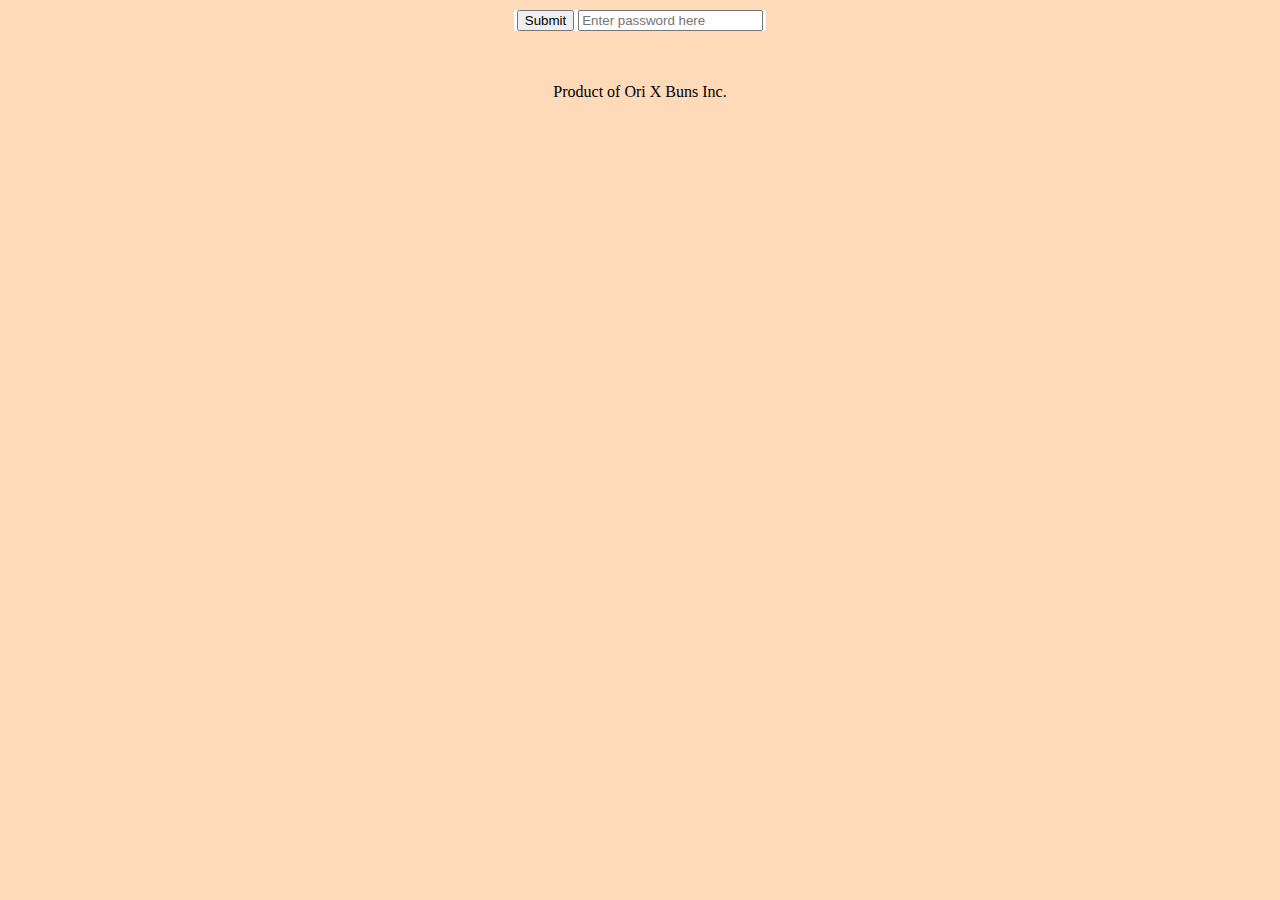
==== index.html @ 2ee48821 "added password protection" ====
<!DOCTYPE html>
<html lang="en">
    <head>
        <meta charset="utf-8">
        <meta name="viewport" content="width=device-width, initial-scale=1">
        <title>Cathy + Jordan</title>
        <link href="styles.css" rel="stylesheet">
        <link href="https://cdn.jsdelivr.net/npm/bootstrap@5.3.0/dist/css/bootstrap.min.css" rel="stylesheet" integrity="sha384-9ndCyUaIbzAi2FUVXJi0CjmCapSmO7SnpJef0486qhLnuZ2cdeRhO02iuK6FUUVM" crossorigin="anonymous">
        <script src="https://cdn.jsdelivr.net/npm/bootstrap@5.3.0/dist/js/bootstrap.bundle.min.js" integrity="sha384-geWF76RCwLtnZ8qwWowPQNguL3RmwHVBC9FhGdlKrxdiJJigb/j/68SIy3Te4Bkz" crossorigin="anonymous"></script>

        <link href="quiz-source-code/quiz-style.css" rel="stylesheet">
        <script src="quiz-source-code/quiz-script.js"></script>

        <link href="image-gallery.css" rel="stylesheet">
       
    </head>
    
    <body style="background-color:peachpuff;">
      <div id="websiteBody" style="display:none;">
        <div class="carousel-container">
            <div id="carouselExampleAutoplaying" class="carousel slide" data-bs-ride="carousel">
                <div class="carousel-inner">
                  <div class="carousel-item active">
                    <img src="images/carousel-images/cropped/1.jpg" class="d-block w-100" alt="1">
                  </div>
                  <div class="carousel-item">
                    <img src="images/carousel-images/cropped/2.jpg" class="d-block w-100" alt="2">
                  </div>
                  <div class="carousel-item">
                    <img src="images/carousel-images/cropped/3.jpg" class="d-block w-100" alt="3">
                  </div>
                  <div class="carousel-item">
                    <img src="images/carousel-images/cropped/4.jpg" class="d-block w-100" alt="3">
                  </div>
                  <div class="carousel-item">
                    <img src="images/carousel-images/cropped/5.jpg" class="d-block w-100" alt="3">
                  </div>
                  <div class="carousel-item">
                    <img src="images/carousel-images/cropped/6.jpg" class="d-block w-100" alt="3">
                  </div>
                  <div class="carousel-item">
                    <img src="images/carousel-images/cropped/7.jpg" class="d-block w-100" alt="3">
                  </div>
                  <div class="carousel-item">
                    <img src="images/carousel-images/cropped/8.jpg" class="d-block w-100" alt="3">
                  </div>
                  <div class="carousel-item">
                    <img src="images/carousel-images/cropped/9.jpg" class="d-block w-100" alt="3">
                  </div>
                  <div class="carousel-item">
                    <img src="images/carousel-images/cropped/10.jpg" class="d-block w-100" alt="3">
                  </div>
                  <div class="carousel-item">
                    <img src="images/carousel-images/cropped/11.jpg" class="d-block w-100" alt="3">
                  </div>
                </div>
                <button class="carousel-control-prev" type="button" data-bs-target="#carouselExampleAutoplaying" data-bs-slide="prev">
                  <span class="carousel-control-prev-icon" aria-hidden="true"></span>
                  <span class="visually-hidden">Previous</span>
                </button>
                <button class="carousel-control-next" type="button" data-bs-target="#carouselExampleAutoplaying" data-bs-slide="next">
                  <span class="carousel-control-next-icon" aria-hidden="true"></span>
                  <span class="visually-hidden">Next</span>
                </button>
            </div>
        </div>
        
        <hr>

        <div class="title">
                <h2>Sunday</h2>
                <h2>April 28, 2024</h2>
                <br>
                <h2>Terrain in Glen Mills, PA</h2>
                <br><br>
        </div>

      <div class="accordion accordion-flush" id="accordionFlushExample">
        <div class="accordion-item">
          <h2 class="accordion-header">
            <button class="accordion-button collapsed" type="button" data-bs-toggle="collapse" data-bs-target="#flush-collapseOne" aria-expanded="false" aria-controls="flush-collapseOne">
              <h3 style="margin-left: auto;">Story</h3>
            </button>
          </h2>
          <div id="flush-collapseOne" class="accordion-collapse collapse" data-bs-parent="#accordionFlushExample">
            <div class="accordion-body">
              When Cathy first moved to Philadelphia for graduate school, she joined several Facebook pages to meet new people and explore the new city. Jordan courageously commented on one of Cathy's posts, and they quickly realized they shared common interests and values. They agreed to meet at Mission Taqueria in Center City and ended up talking for five hours. Because Cathy didn't want the night to end, she agreed to the 30 minute walk home instead of hopping on the loud train. The rest is history :)
            </div>
          </div>
        </div>
        <br><br>
      </div>
      
      <div class="accordion accordion-flush" id="accordionFlushExample">
        <div class="accordion-item">
          <h2 class="accordion-header">
            <button class="accordion-button collapsed" type="button" data-bs-toggle="collapse" data-bs-target="#flush-collapseTwo" aria-expanded="false" aria-controls="flush-collapseTwo">
              <h3 style="margin-left: auto;">Fun Facts</h3>
            </button>
          </h2>
          <div id="flush-collapseTwo" class="accordion-collapse collapse" data-bs-parent="#accordionFlushExample">
            <div class="accordion-body">
              <dl>
                <dt><strong>Who made the first move?</strong></dt>
                <dd>Cathy grabbed Jordan's hand on their walk home from their first meetup!</dd>
                <br>
                <dt><strong>Who does the cooking in the household?</strong></dt>
                <dd>Jordan cooks 90% of the meals for the two of them. Cathy's 10% is her signature Sundubu Jjigae and Banana Kicks</dd>
                <br>
                <dt><strong>Where are you two going on your honeymoon?</strong></dt>
                <dd>Greece to visit Athens and the islands of Santorini and Paros!</dd>   
                <br>
                <dt><strong>What is Jordan's favoite Korean meal?</strong></dt>
                <dd>Sundubu-Jjigae OR anything Cathy's mother makes when they visit!</dd>  
                <br>
                <dt><strong>Who outlifts who in the gym?</strong></dt>
                <dd>Cathy certainly flexes on Jordan with her strong legs, but he makes it up through all upper body work.</dd>
            </dl>
            </div>
          </div>
        </div>
        <br><br>
      </div>

        <div class="accordion accordion-flush" id="accordionFlushExample">
          <div class="accordion-item">
            <h2 class="accordion-header">
              <button class="accordion-button collapsed" type="button" data-bs-toggle="collapse" data-bs-target="#flush-collapseThree" aria-expanded="false" aria-controls="flush-collapseThree">
                <h3 style="margin-left: auto;">Schedule</h3>
              </button>
            </h2>
            <div id="flush-collapseThree" class="accordion-collapse collapse" data-bs-parent="#accordionFlushExample">
              <div class="accordion-body">
                <p>The below applies to anyone who will be attending our wedding. Bridal party and family schedules will be different!</p>
                <uL style="margin-left:auto";>
                    <li>4:00 to 4:30 PM - Guest arrival time</li>
                    <li>4:30 to 5:00 PM - Outdoor wedding ceremony</li>
                    <li>5:00 to 6:00 PM - Ceremony concludes followed by cocktail hour</li>
                    <li>6:00 to 6:45 PM - Newlywed's first dance and bridal party speeches</li>
                    <li>6:45 to 8:00 PM - Seated dinner service with music provided by DJ</li>
                    <li>8:00 to 9:00 PM - After dinner snacks served and partying</li>
                    <li>9:00 to 9:30 PM - Goodbye's and cleanup</li>
                </uL>
              </div>
            </div>
          </div>
          <br><br>
        </div>

        <div class="accordion accordion-flush" id="accordionFlushExample">
          <div class="accordion-item">
            <h2 class="accordion-header">
              <button class="accordion-button collapsed" type="button" data-bs-toggle="collapse" data-bs-target="#flush-collapseFour" aria-expanded="false" aria-controls="flush-collapseFour">
                <h3 style="margin-left: auto;">Dress Code</h3>
              </button>
            </h2>
            <div id="flush-collapseFour" class="accordion-collapse collapse" data-bs-parent="#accordionFlushExample">
              <div class="accordion-body">
                  <ul>
                    <li>Overall dress code is Semi-Formal</li>
                    <li>The color scheme is pastel colors to match the season</li>
                    <li>Women can opt to wear a suit, dress or other formal attire</li>
                    <li>Men can opt for a casual blazer fit or a full suit/tuxedo if preferred</li>
                </ul>
              </div>
            </div>
          </div>
          <br><br>
        </div>

        <div class="accordion accordion-flush" id="accordionFlushExample">
          <div class="accordion-item">
            <h2 class="accordion-header">
              <button class="accordion-button collapsed" type="button" data-bs-toggle="collapse" data-bs-target="#flush-collapseFive" aria-expanded="false" aria-controls="flush-collapseFive">
                <h3 style="margin-left: auto;">Venue Info</h3>
              </button>
            </h2>
            <div id="flush-collapseFive" class="accordion-collapse collapse" data-bs-parent="#accordionFlushExample">
              <div class="accordion-body">
                <p><strong>Location</strong> - Terrain is located in Glen Mills, PA. This is roughly 45 minutes from Manayunk and Ambler. From Ellicott City, Maryland, it is approximately 2 hours. For those traveling from Maryland to celebrate with us, please see below for available hotels in the area.</p>
                <p><strong>Parking</strong> - On site and free. No reason to stress on transporation to Terrain!</p>
                <p><strong>Shopping</strong> - Aside from hosting weddings, Terrain is a plant nursery and cafe. If you have time the following day we recommend both the cafe and shop!</p>
                <p><strong>Hotel Options:</strong>
                    <ul>
                        <li>All hotel options are within 1 mile of venue location!</li>
                        <li><a href="https://www.hilton.com/en/hotels/phlcfht-home2-suites-glen-mills-chadds-ford/?SEO_id=GMB-AMER-HT-PHLCFHT&y_source=1_MTQ3MjI5MzItNzE1LWxvY2F0aW9uLndlYnNpdGU%3D">Home2 Suites by Hilton</a> - Rooms starting at $160 per night</li>
                        <li><a href="https://www.marriott.com/en-us/hotels/phlvl-residence-inn-philadelphia-glen-mills-concordville/overview/?scid=f2ae0541-1279-4f24-b197-a979c79310b0">Residence Inn by Marriott</a> - Rooms starting at $200 per night</li>
                        <li><a href="https://www.bestwestern.com/en_US/book/glen-mills/hotel-rooms/best-western-plus-concordville-hotel/propertyCode.39066.html">Best Western</a> - Rooms starting at $125 per night</li>
                        <li><a href="https://www.ihg.com/staybridge/hotels/us/en/glen-mills/phlfd/hoteldetail?cm_mmc=GoogleMaps-_-SB-_-US-_-PHLFD">Staybridge Suties by IHG Hotel</a> - Rooms starting at $150 per night</li>
                    </ul>
                </p>
              </div>
            </div>
          </div>
          <br><br>
        </div>

        <div class="accordion accordion-flush" id="accordionFlushExample">
          <div class="accordion-item">
            <h2 class="accordion-header">
              <button class="accordion-button collapsed" type="button" data-bs-toggle="collapse" data-bs-target="#flush-collapseSix" aria-expanded="false" aria-controls="flush-collapseSix">
                <h3 style="margin-left: auto;">Registry</h3>
              </button>
            </h2>
            <div id="flush-collapseSix" class="accordion-collapse collapse" data-bs-parent="#accordionFlushExample">
              <div class="accordion-body">
                <p>Please see any of the links below to places we have registered! We thank you so much in advance!</p>
                <ul>
                  <li><a href="https://www.crateandbarrel.com/">Crate & Barrel</a></li>
                  <li><a href="https://www.amazon.com/">Amazon</a></li>
                </ul>
              </div>
            </div>
          </div>
          <br><br>
        </div>

        <div class="accordion accordion-flush" id="accordionFlushExample">
          <div class="accordion-item">
            <h2 class="accordion-header">
              <button class="accordion-button collapsed" type="button" data-bs-toggle="collapse" data-bs-target="#flush-collapseSeven" aria-expanded="false" aria-controls="flush-collapseSeven">
                <h3 style="margin-left: auto;">Bridal Party</h3>
              </button>
            </h2>
            <div id="flush-collapseSeven" class="accordion-collapse collapse" data-bs-parent="#accordionFlushExample">
              <div class="accordion-body">
                
                <div class="responsive">
                  <div class="gallery">
                    <a target="_blank" href="images/bridal-party/angela.jpg">
                      <img src="images/bridal-party/angela.jpg" alt="Angela Ji" >
                    </a>
                    <div class="desc"><p><strong>Angela Ji</strong> - Bridesmaid</p>
                    </div>
                  </div>
                </div>

                <div class="responsive">
                  <div class="gallery">
                    <a target="_blank" href="images/bridal-party/Cristy.jpg">
                      <img src="images/bridal-party/Cristy.jpg" alt="Cristy Gao" >
                    </a>
                    <div class="desc"><p><strong>Cristy Gao</strong> - Bridesmaid</p>
                    </div>
                  </div>
                </div>

                <div class="responsive">
                  <div class="gallery">
                    <a target="_blank" href="images/bridal-party/Hayan.jpg">
                      <img src="images/bridal-party/hayan.jpg" alt="Hayan Kang" >
                    </a>
                    <div class="desc"><p><strong>Hayan Kang</strong> - Bridesmaid</p>
                    </div>
                  </div>
                </div>

                <div class="responsive">
                  <div class="gallery">
                    <a target="_blank" href="images/bridal-party/Eunice.jpg">
                      <img src="images/bridal-party/Eunice.jpg" alt="Eunice Nam" >
                    </a>
                    <div class="desc"><p><strong>Eunice Nam</strong> - Maid of Honor</p>
                    </div>
                  </div>
                </div>

                <div class="responsive">
                  <div class="gallery">
                    <a target="_blank" href="images/bridal-party/esther.jpg">
                      <img src="images/bridal-party/esther.jpg" alt="Esther Shin" >
                    </a>
                    <div class="desc"><p><strong>Esther Shin</strong> - Matrin of Honor</p>
                    </div>
                  </div>
                  <br>
                </div>

                
                <div class="responsive">
                  <div class="gallery">
                    <a target="_blank" href="images/bridal-party/jeff.jpg">
                      <img src="images/bridal-party/jeff.jpg" alt="Jefferson Ta" >
                    </a>
                    <div class="desc"><p><strong>Jefferson Ta</strong> - Groomsman</p>
                    </div>
                  </div>
                </div>

                <div class="responsive">
                  <div class="gallery">
                    <a target="_blank" href="images/bridal-party/Max.jpg">
                      <img src="images/bridal-party/Max.jpg" alt="Max Doffman" >
                    </a>
                    <div class="desc"><p><strong>Max Doffman</strong> - Groomsman</p>
                    </div>
                  </div>
                </div>

                <div class="responsive">
                  <div class="gallery">
                    <a target="_blank" href="images/bridal-party/shaun.jpg">
                      <img src="images/bridal-party/shaun.jpg" alt="Shaun Sebastian">
                    </a>
                    <div class="desc"><p><strong>Shaun Sebastian</strong> - Groomsman</p>
                    </div>
                  </div>
                </div>

                <div class="responsive">
                  <div class="gallery">
                    <a target="_blank" href="images/bridal-party/Pat.jpg">
                      <img src="images/bridal-party/Pat.jpg" alt="Patrick Serraeo">
                    </a>
                    <div class="desc"><p><strong>Patrick Serraeo</strong> - Groomsman</p>
                    </div>
                  </div>
                </div>

                <div class="responsive">
                  <div class="gallery">
                    <a target="_blank" href="images/bridal-party/Jrad.jpg">
                      <img src="images/bridal-party/Jrad.jpg" alt="Jrad">
                    </a>
                    <div class="desc"><p><strong>Jrad</strong> - Best Man and Officiant</p>
                    </div>
                  </div>
                </div>

              </div>
            </div>
          </div>
          <br><br>
        </div>

        <div class="accordion accordion-flush" id="accordionFlushExample">
          <div class="accordion-item">
            <h2 class="accordion-header">
              <button class="accordion-button collapsed" type="button" data-bs-toggle="collapse" data-bs-target="#flush-collapseEight" aria-expanded="false" aria-controls="flush-collapseEight">
                <h3 style="margin-left: auto;">Quiz!</h3>
              </button>
            </h2>
            <div id="flush-collapseEight" class="accordion-collapse collapse" data-bs-parent="#accordionFlushExample">
              <div class="accordion-body">
                <div class="wrapper">
                  <div id="quiz">
                    <h1>Trivia quiz</h1>
                    
                    <p class="questions"></p>
                    
                    <div class="answers"></div>         
                    
                    <div class="checkAnswers">
                      <h3>Correct?</h3>
                      <div class="checker">
              
                      </div>
                    </div>
                  </div>
                </div>  
              </div>
            </div>
          </div>
          <br><br>
        </div>
      </div>


      <div class="input-group mb-3" id="passDiv" style="width:25%; margin:auto; margin-top:10px;" style="display: inline;">
        <button class="btn btn-outline-secondary" type="button" id="button-addon1" onclick="validate()">Submit</button>
        <input type="password" class="form-control" id="password" placeholder="Enter password here" aria-label="Example text with button addon" aria-describedby="button-addon1">
      </div>

    </body>

    <footer style="background-color: peachpuff;">
        <br><br>
        <p style="text-align:center";>Product of Ori X Buns Inc.</p>
        <br><br>
    </footer>

    <script src="password.js"></script>

</html>
---- styles.css ----
body{
  padding-left:10%;
  padding-right: 10%;
  /* background-image: url('images/flower-wallpaper.jpg'); */
  background-color: orange;

}
div{
  text-align: center;
  background-color: white;
  overflow: hidden;
}
footer{
  background-color: orange;
}

.carousel-container{
  width:300px;
  margin: auto;
  overflow: hidden;
  border-style: solid;
  border-width: 1px;
}
.story{
  padding-left:10%;
  padding-right:10%;
}
.schedule ul {
  text-align: left;
  padding-left:30%;
}
.dress-code ul{
  text-align: left;
  padding-left:30%;
}
.venue-information ul, .venue-information p{
  text-align: left;
  padding-left:30%;
}
.registry ul{
  text-align: left;
  padding-left:30%;
}
.bridal-party img{
  border: 1px solid #ddd;
  border-radius: 4px;
  padding: 5px;
  width: 150px;
  display:inline-block;
}
.nav ul {
  list-style-type: none;
  margin: auto;
  padding: 0;
  overflow: hidden;
  background-color: hsl(0, 0%, 85%);
}

.nav li {
  float: left;
}

.nav li a {
  display: block;
  color:rgb(18, 18, 19);
  text-align: center;
  padding: 14px 16px;
  text-decoration:underline;
  
}

.nav li a:hover:not(.active) {
  background-color: #636060;
}
---- quiz-source-code/quiz-style.css ----
.wrapper {
  margin: 0 auto;
  height: 100%;
  padding-top: 0px;
  padding-left: 10%;
  padding-right: 10%;
}

#quiz {
  background-color: white;
  padding-bottom: 60px;
  width: 100%;
  border-radius: 2%;
  color: black;
  text-align: center;
}

#quiz > h1 {
  text-align: center;
  padding-top: 25px;
  font-size: 40px;
  text-decoration: underline;
}

.questions {
  font-size: 28px;
  font-weight: 200;
  font-style: italic;
  padding: 20px;
}

.answers div {
  padding: 10px 0 0 0;
  font-size: 16px;
}

.answers div:hover {
  cursor: pointer;
  color: #993a81;
}

.answers {
  padding: 0px 0 10px 0px;
}

.answers div {
  width: 25%;
  margin: 0 auto;
  padding-bottom: 15px;
  border-top: 2px solid rgb(0, 0, 0);
}

.answers div:first-child {
  border: none;
}

.checker {
  display: inline-block;
  
  margin: 0 auto;
}

.correct, .false {
  background-color: #109D59;
  width: 60px;
  height: 30px;
  line-height: 30px;
  padding-left: 4px;
  float: left;
  margin-left: 2px;
  margin-top: 2px;
}

.false {
  background-color: #DC4437;
}
---- image-gallery.css ----
div.gallery {
    border: 1px solid #ccc;
  }
  
  div.gallery:hover {
    border: 1px solid #777;
  }
  
  div.gallery img {
    width: 100%;
    height: auto;
  }
  
  div.desc {
    padding: 15px;
    text-align: center;
  }
  
  * {
    box-sizing: border-box;
  }
  
  .responsive {
    padding: 0 6px;
    float: left;
    width: 19.999999%;
  }
  
  @media only screen and (max-width: 700px) {
    .responsive {
      width: 49.99999%;
      margin: 6px 0;
    }
  }
  
  @media only screen and (max-width: 500px) {
    .responsive {
      width: 100%;
    }
  }
  
  .clearfix:after {
    content: "";
    display: table;
    clear: both;
  }
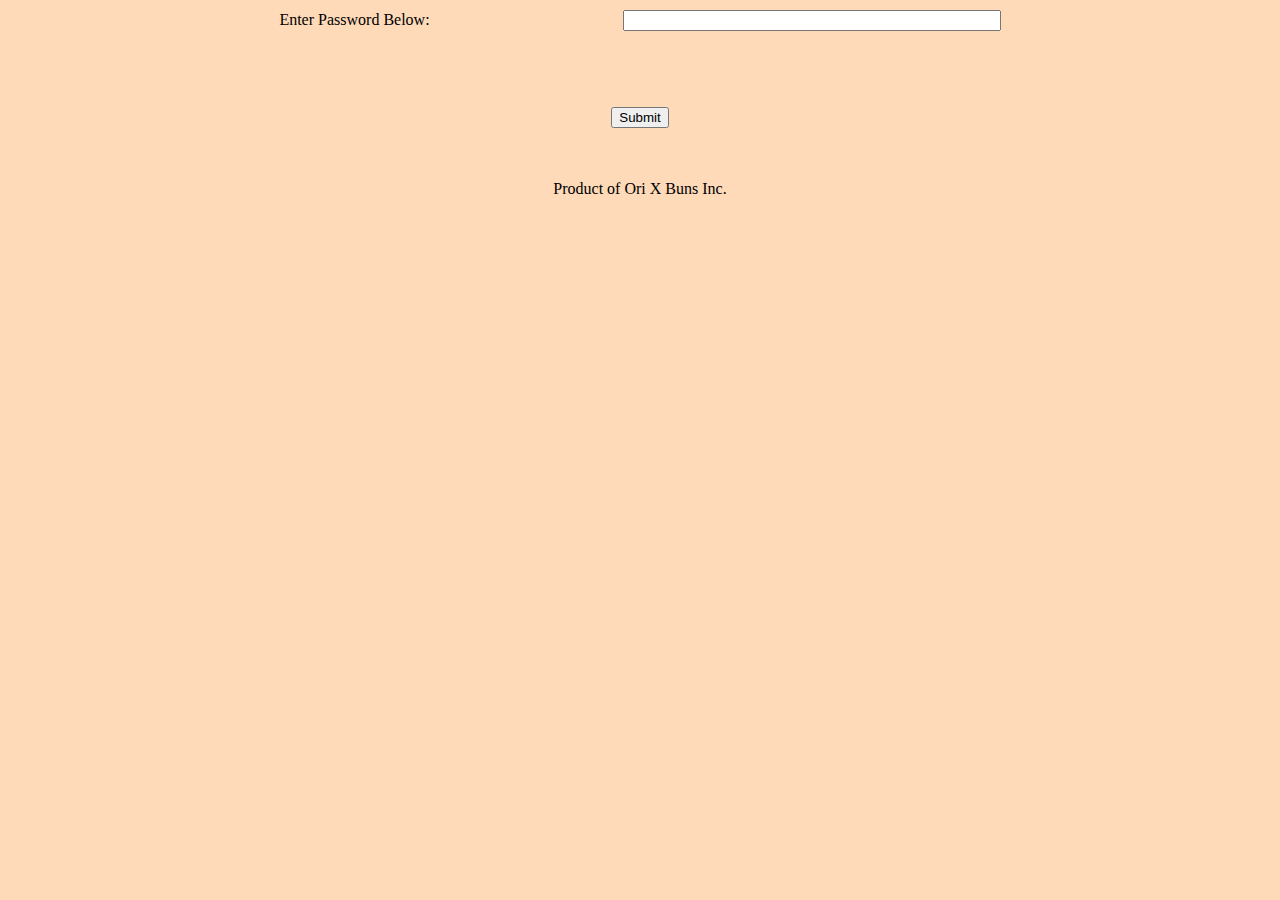
==== commit 910804cc: "revised password interface" ====
--- a/index.html
+++ b/index.html
@@ -366,9 +366,11 @@
       </div>
 
 
-      <div class="input-group mb-3" id="passDiv" style="width:25%; margin:auto; margin-top:10px;" style="display: inline;">
+      <div class="mb-3" id="passDiv" style="width:75%; margin:auto; margin-top:10px; background-color: peachpuff;">
+        <label for="password" class="form-label">Enter Password Below:</label>
+        <input type="password" class="form-control" id="password" placeholder="" aria-label="Example text with button addon" aria-describedby="button-addon1" onfocus="this.value=''" style="width: 50%; margin-left: 25%; margin-bottom: 10%;">
         <button class="btn btn-outline-secondary" type="button" id="button-addon1" onclick="validate()">Submit</button>
-        <input type="password" class="form-control" id="password" placeholder="Enter password here" aria-label="Example text with button addon" aria-describedby="button-addon1">
+
       </div>
 
     </body>
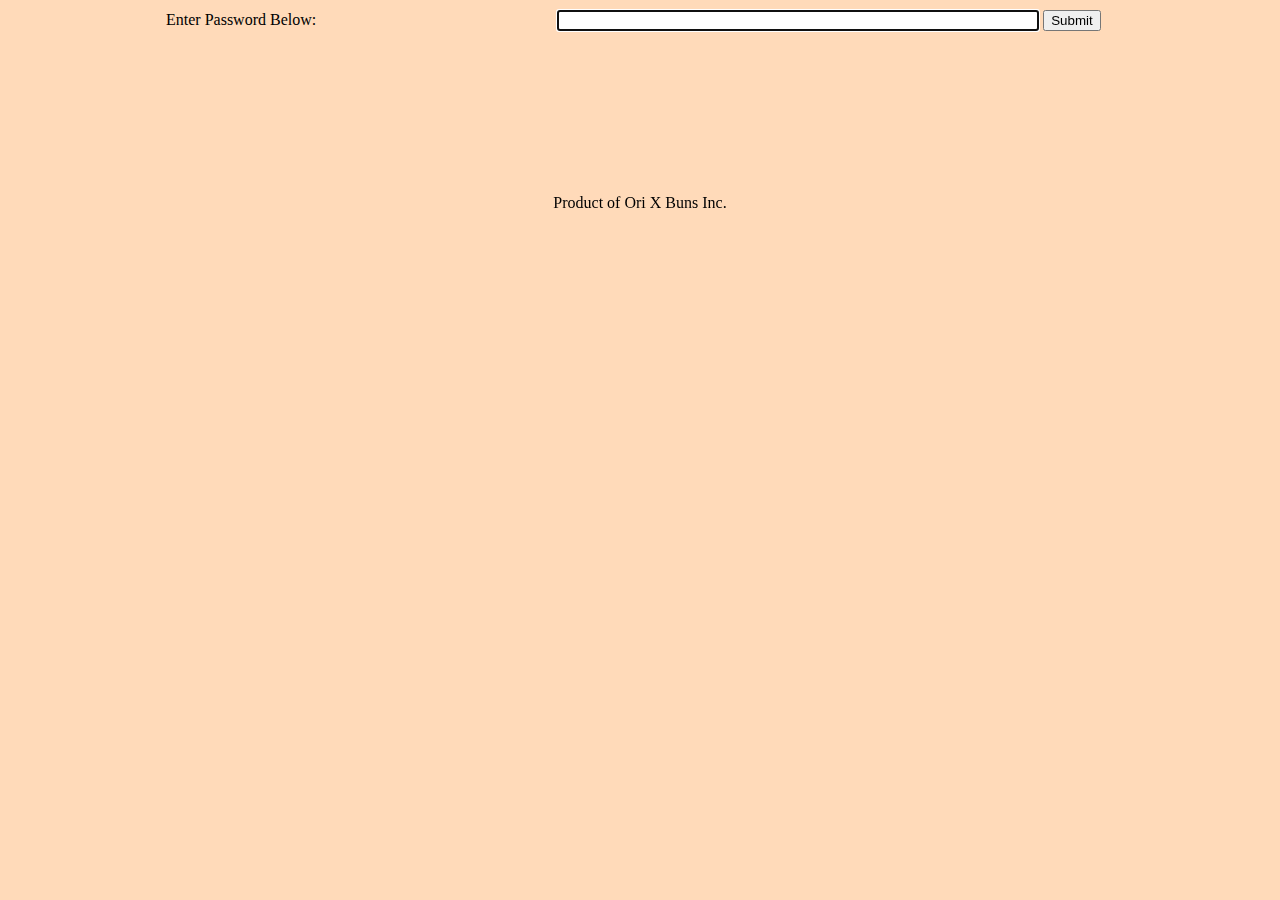
==== commit ff18ea2a: "update index page" ====
--- a/index.html
+++ b/index.html
@@ -4,14 +4,14 @@
         <meta charset="utf-8">
         <meta name="viewport" content="width=device-width, initial-scale=1">
         <title>Cathy + Jordan</title>
-        <link href="styles.css" rel="stylesheet">
+        <link href="static/styles.css" rel="stylesheet">
         <link href="https://cdn.jsdelivr.net/npm/bootstrap@5.3.0/dist/css/bootstrap.min.css" rel="stylesheet" integrity="sha384-9ndCyUaIbzAi2FUVXJi0CjmCapSmO7SnpJef0486qhLnuZ2cdeRhO02iuK6FUUVM" crossorigin="anonymous">
         <script src="https://cdn.jsdelivr.net/npm/bootstrap@5.3.0/dist/js/bootstrap.bundle.min.js" integrity="sha384-geWF76RCwLtnZ8qwWowPQNguL3RmwHVBC9FhGdlKrxdiJJigb/j/68SIy3Te4Bkz" crossorigin="anonymous"></script>
 
-        <link href="quiz-source-code/quiz-style.css" rel="stylesheet">
-        <script src="quiz-source-code/quiz-script.js"></script>
-
-        <link href="image-gallery.css" rel="stylesheet">
+        <link href="static/quiz-source-code/quiz-style.css" rel="stylesheet">
+        <script src="static/quiz-source-code/quiz-script.js"></script>
+
+        <link href="static/image-gallery.css" rel="stylesheet">
        
     </head>
     
@@ -21,37 +21,37 @@
             <div id="carouselExampleAutoplaying" class="carousel slide" data-bs-ride="carousel">
                 <div class="carousel-inner">
                   <div class="carousel-item active">
-                    <img src="images/carousel-images/cropped/1.jpg" class="d-block w-100" alt="1">
-                  </div>
-                  <div class="carousel-item">
-                    <img src="images/carousel-images/cropped/2.jpg" class="d-block w-100" alt="2">
-                  </div>
-                  <div class="carousel-item">
-                    <img src="images/carousel-images/cropped/3.jpg" class="d-block w-100" alt="3">
-                  </div>
-                  <div class="carousel-item">
-                    <img src="images/carousel-images/cropped/4.jpg" class="d-block w-100" alt="3">
-                  </div>
-                  <div class="carousel-item">
-                    <img src="images/carousel-images/cropped/5.jpg" class="d-block w-100" alt="3">
-                  </div>
-                  <div class="carousel-item">
-                    <img src="images/carousel-images/cropped/6.jpg" class="d-block w-100" alt="3">
-                  </div>
-                  <div class="carousel-item">
-                    <img src="images/carousel-images/cropped/7.jpg" class="d-block w-100" alt="3">
-                  </div>
-                  <div class="carousel-item">
-                    <img src="images/carousel-images/cropped/8.jpg" class="d-block w-100" alt="3">
-                  </div>
-                  <div class="carousel-item">
-                    <img src="images/carousel-images/cropped/9.jpg" class="d-block w-100" alt="3">
-                  </div>
-                  <div class="carousel-item">
-                    <img src="images/carousel-images/cropped/10.jpg" class="d-block w-100" alt="3">
-                  </div>
-                  <div class="carousel-item">
-                    <img src="images/carousel-images/cropped/11.jpg" class="d-block w-100" alt="3">
+                    <img src="static/images/carousel-images/cropped/1.jpg" class="d-block w-100" alt="1">
+                  </div>
+                  <div class="carousel-item">
+                    <img src="static/images/carousel-images/cropped/2.jpg" class="d-block w-100" alt="2">
+                  </div>
+                  <div class="carousel-item">
+                    <img src="static/images/carousel-images/cropped/3.jpg" class="d-block w-100" alt="3">
+                  </div>
+                  <div class="carousel-item">
+                    <img src="static/images/carousel-images/cropped/4.jpg" class="d-block w-100" alt="3">
+                  </div>
+                  <div class="carousel-item">
+                    <img src="static/images/carousel-images/cropped/5.jpg" class="d-block w-100" alt="3">
+                  </div>
+                  <div class="carousel-item">
+                    <img src="static/images/carousel-images/cropped/6.jpg" class="d-block w-100" alt="3">
+                  </div>
+                  <div class="carousel-item">
+                    <img src="static/images/carousel-images/cropped/7.jpg" class="d-block w-100" alt="3">
+                  </div>
+                  <div class="carousel-item">
+                    <img src="static/images/carousel-images/cropped/8.jpg" class="d-block w-100" alt="3">
+                  </div>
+                  <div class="carousel-item">
+                    <img src="static/images/carousel-images/cropped/9.jpg" class="d-block w-100" alt="3">
+                  </div>
+                  <div class="carousel-item">
+                    <img src="static/images/carousel-images/cropped/10.jpg" class="d-block w-100" alt="3">
+                  </div>
+                  <div class="carousel-item">
+                    <img src="static/images/carousel-images/cropped/11.jpg" class="d-block w-100" alt="3">
                   </div>
                 </div>
                 <button class="carousel-control-prev" type="button" data-bs-target="#carouselExampleAutoplaying" data-bs-slide="prev">
@@ -73,6 +73,8 @@
                 <br>
                 <h2>Terrain in Glen Mills, PA</h2>
                 <br><br>
+                <a href="{% url 'rsvp' %}">Click here to RSVP</a>
+                <br><br>
         </div>
 
       <div class="accordion accordion-flush" id="accordionFlushExample">
@@ -83,8 +85,12 @@
             </button>
           </h2>
           <div id="flush-collapseOne" class="accordion-collapse collapse" data-bs-parent="#accordionFlushExample">
-            <div class="accordion-body">
-              When Cathy first moved to Philadelphia for graduate school, she joined several Facebook pages to meet new people and explore the new city. Jordan courageously commented on one of Cathy's posts, and they quickly realized they shared common interests and values. They agreed to meet at Mission Taqueria in Center City and ended up talking for five hours. Because Cathy didn't want the night to end, she agreed to the 30 minute walk home instead of hopping on the loud train. The rest is history :)
+            <div class="accordion-body story">
+              <p>When Cathy first moved to Philadelphia for graduate school, she joined several Facebook pages to meet new people and explore the new city. 
+                Jordan courageously commented on one of Cathy's posts, and they quickly realized they shared common interests and values. 
+                They agreed to meet at Mission Taqueria in Center City and ended up talking for five hours. 
+                Because Cathy didn't want the night to end, she agreed to the 30 minute walk home instead of hopping on the loud train. 
+                The rest is history :)</p>
             </div>
           </div>
         </div>
@@ -114,7 +120,7 @@
                 <dd>Sundubu-Jjigae OR anything Cathy's mother makes when they visit!</dd>  
                 <br>
                 <dt><strong>Who outlifts who in the gym?</strong></dt>
-                <dd>Cathy certainly flexes on Jordan with her strong legs, but he makes it up through all upper body work.</dd>
+                <dd>Cathy's got the stronger legs while Jordan's upper body compliments it perfectly.</dd>
             </dl>
             </div>
           </div>
@@ -131,16 +137,29 @@
             </h2>
             <div id="flush-collapseThree" class="accordion-collapse collapse" data-bs-parent="#accordionFlushExample">
               <div class="accordion-body">
-                <p>The below applies to anyone who will be attending our wedding. Bridal party and family schedules will be different!</p>
-                <uL style="margin-left:auto";>
-                    <li>4:00 to 4:30 PM - Guest arrival time</li>
-                    <li>4:30 to 5:00 PM - Outdoor wedding ceremony</li>
-                    <li>5:00 to 6:00 PM - Ceremony concludes followed by cocktail hour</li>
-                    <li>6:00 to 6:45 PM - Newlywed's first dance and bridal party speeches</li>
-                    <li>6:45 to 8:00 PM - Seated dinner service with music provided by DJ</li>
-                    <li>8:00 to 9:00 PM - After dinner snacks served and partying</li>
-                    <li>9:00 to 9:30 PM - Goodbye's and cleanup</li>
-                </uL>
+                <h6>The below applies to any and all who will be attending our wedding.</h6>
+                <dl class="row" style="margin-left: auto; margin-top: 5%;">
+                  <dt class="col-sm-3">4:00 to 4:30 PM</dt>
+                  <dd class="col-sm-9">Guest arrival time</dd>
+                
+                  <dt class="col-sm-3">4:30 to 5:00 PM</dt>
+                  <dd class="col-sm-9">Outdoor wedding ceremony</dd>
+
+                  <dt class="col-sm-3">5:00 to 6:00 PM</dt>
+                  <dd class="col-sm-9">Ceremony concludes followed by cocktail hour</dd>
+
+                  <dt class="col-sm-3">6:00 to 6:45 PM</dt>
+                  <dd class="col-sm-9">Newlywed's first dance and bridal party speeches</dd>  
+                  
+                  <dt class="col-sm-3">6:45 to 8:00 PM</dt>
+                  <dd class="col-sm-9">Seated dinner service with music provided by DJ</dd>
+                  
+                  <dt class="col-sm-3">8:00 to 9:00 PM</dt>
+                  <dd class="col-sm-9">After dinner snacks served and partying</dd>                 
+                  
+                  <dt class="col-sm-3">9:00 to 9:30 PM</dt>
+                  <dd class="col-sm-9">Goodbye's and cleanup</dd>                              
+                </dl>
               </div>
             </div>
           </div>
@@ -156,12 +175,12 @@
             </h2>
             <div id="flush-collapseFour" class="accordion-collapse collapse" data-bs-parent="#accordionFlushExample">
               <div class="accordion-body">
-                  <ul>
-                    <li>Overall dress code is Semi-Formal</li>
-                    <li>The color scheme is pastel colors to match the season</li>
-                    <li>Women can opt to wear a suit, dress or other formal attire</li>
-                    <li>Men can opt for a casual blazer fit or a full suit/tuxedo if preferred</li>
-                </ul>
+                <dl>
+                  <dt><strong>Overall</strong></dt> <dd>Dress code is Semi-Formal</dd>
+                  <dt><strong>Color Scheme</strong></dt> <dd>Pastel colors to match the season, not too light</dd>
+                  <dt><strong>Men </Menu></strong></dt> <dd>Blazer, tie or no tie, suit or tux</dd>
+                  <dt><strong>Women</strong></dt> <dd>Suit, dress, or other semi-formal attire</dd>
+                  <dt><strong>Absolutely</strong></dt><dd>No White!</dd>
               </div>
             </div>
           </div>
@@ -177,18 +196,18 @@
             </h2>
             <div id="flush-collapseFive" class="accordion-collapse collapse" data-bs-parent="#accordionFlushExample">
               <div class="accordion-body">
-                <p><strong>Location</strong> - Terrain is located in Glen Mills, PA. This is roughly 45 minutes from Manayunk and Ambler. From Ellicott City, Maryland, it is approximately 2 hours. For those traveling from Maryland to celebrate with us, please see below for available hotels in the area.</p>
-                <p><strong>Parking</strong> - On site and free. No reason to stress on transporation to Terrain!</p>
-                <p><strong>Shopping</strong> - Aside from hosting weddings, Terrain is a plant nursery and cafe. If you have time the following day we recommend both the cafe and shop!</p>
-                <p><strong>Hotel Options:</strong>
-                    <ul>
-                        <li>All hotel options are within 1 mile of venue location!</li>
-                        <li><a href="https://www.hilton.com/en/hotels/phlcfht-home2-suites-glen-mills-chadds-ford/?SEO_id=GMB-AMER-HT-PHLCFHT&y_source=1_MTQ3MjI5MzItNzE1LWxvY2F0aW9uLndlYnNpdGU%3D">Home2 Suites by Hilton</a> - Rooms starting at $160 per night</li>
-                        <li><a href="https://www.marriott.com/en-us/hotels/phlvl-residence-inn-philadelphia-glen-mills-concordville/overview/?scid=f2ae0541-1279-4f24-b197-a979c79310b0">Residence Inn by Marriott</a> - Rooms starting at $200 per night</li>
-                        <li><a href="https://www.bestwestern.com/en_US/book/glen-mills/hotel-rooms/best-western-plus-concordville-hotel/propertyCode.39066.html">Best Western</a> - Rooms starting at $125 per night</li>
-                        <li><a href="https://www.ihg.com/staybridge/hotels/us/en/glen-mills/phlfd/hoteldetail?cm_mmc=GoogleMaps-_-SB-_-US-_-PHLFD">Staybridge Suties by IHG Hotel</a> - Rooms starting at $150 per night</li>
-                    </ul>
-                </p>
+                <dt><strong>Location</strong></dt><dd>Terrain is located in Glen Mills, PA. This is roughly 45 minutes from Manayunk and Ambler.
+                                                    <br>From Ellicott City, Maryland, it is approximately 2 hours.
+                                                    <br>For those traveling from Maryland, please see below for available hotels in the area.</dd>
+                <dt><strong>Parking</strong></dt><dd>On site and free. No reason to stress on transporation to Terrain!</dd>
+                <dt><strong>Shopping</strong></dt><dd>Aside from hosting weddings, Terrain is a plant nursery and cafe. If you have time the following day we recommend both the cafe and shop!</dd>
+                
+                <h4 style="text-decoration: underline; margin-top: 5%;"><strong>Hotel Options:</strong></h4>
+                  <h6>All hotel options are within 1 mile of venue location!</h6>
+                  <dt><a href="https://www.hilton.com/en/hotels/phlcfht-home2-suites-glen-mills-chadds-ford/?SEO_id=GMB-AMER-HT-PHLCFHT&y_source=1_MTQ3MjI5MzItNzE1LWxvY2F0aW9uLndlYnNpdGU%3D">Home2 Suites by Hilton</a></dt><dd>Rooms starting at $160 per night</dd>
+                  <dt><a href="https://www.marriott.com/en-us/hotels/phlvl-residence-inn-philadelphia-glen-mills-concordville/overview/?scid=f2ae0541-1279-4f24-b197-a979c79310b0">Residence Inn by Marriott</a></dt><dd>Rooms starting at $200 per night</dd>
+                  <dt><a href="https://www.bestwestern.com/en_US/book/glen-mills/hotel-rooms/best-western-plus-concordville-hotel/propertyCode.39066.html">Best Western</a></dt><dd>Rooms starting at $125 per night</dd>
+                  <dt><a href="https://www.ihg.com/staybridge/hotels/us/en/glen-mills/phlfd/hoteldetail?cm_mmc=GoogleMaps-_-SB-_-US-_-PHLFD">Staybridge Suties by IHG Hotel</a></dt><dd>Rooms starting at $150 per night</dd>
               </div>
             </div>
           </div>
@@ -204,11 +223,10 @@
             </h2>
             <div id="flush-collapseSix" class="accordion-collapse collapse" data-bs-parent="#accordionFlushExample">
               <div class="accordion-body">
-                <p>Please see any of the links below to places we have registered! We thank you so much in advance!</p>
-                <ul>
-                  <li><a href="https://www.crateandbarrel.com/">Crate & Barrel</a></li>
-                  <li><a href="https://www.amazon.com/">Amazon</a></li>
-                </ul>
+                <h6>Please see below to places we have registered!
+                    <br>We thank you so much in advance!</h6><br>
+                    <dt><a href="https://www.crateandbarrel.com/">Crate & Barrel</a></dt>
+                    <dt><a href="https://www.amazon.com/">Amazon</a></dt>
               </div>
             </div>
           </div>
@@ -227,8 +245,8 @@
                 
                 <div class="responsive">
                   <div class="gallery">
-                    <a target="_blank" href="images/bridal-party/angela.jpg">
-                      <img src="images/bridal-party/angela.jpg" alt="Angela Ji" >
+                    <a target="_blank" href="static/images/bridal-party/angela.jpg">
+                      <img src="static/images/bridal-party/angela.jpg" alt="Angela Ji" >
                     </a>
                     <div class="desc"><p><strong>Angela Ji</strong> - Bridesmaid</p>
                     </div>
@@ -237,8 +255,8 @@
 
                 <div class="responsive">
                   <div class="gallery">
-                    <a target="_blank" href="images/bridal-party/Cristy.jpg">
-                      <img src="images/bridal-party/Cristy.jpg" alt="Cristy Gao" >
+                    <a target="_blank" href="static/images/bridal-party/Cristy.jpg">
+                      <img src="static/images/bridal-party/Cristy.jpg" alt="Cristy Gao" >
                     </a>
                     <div class="desc"><p><strong>Cristy Gao</strong> - Bridesmaid</p>
                     </div>
@@ -247,8 +265,8 @@
 
                 <div class="responsive">
                   <div class="gallery">
-                    <a target="_blank" href="images/bridal-party/Hayan.jpg">
-                      <img src="images/bridal-party/hayan.jpg" alt="Hayan Kang" >
+                    <a target="_blank" href="static/images/bridal-party/Hayan.jpg">
+                      <img src="static/images/bridal-party/hayan.jpg" alt="Hayan Kang" >
                     </a>
                     <div class="desc"><p><strong>Hayan Kang</strong> - Bridesmaid</p>
                     </div>
@@ -257,8 +275,8 @@
 
                 <div class="responsive">
                   <div class="gallery">
-                    <a target="_blank" href="images/bridal-party/Eunice.jpg">
-                      <img src="images/bridal-party/Eunice.jpg" alt="Eunice Nam" >
+                    <a target="_blank" href="static/images/bridal-party/Eunice.jpg">
+                      <img src="static/images/bridal-party/Eunice.jpg" alt="Eunice Nam" >
                     </a>
                     <div class="desc"><p><strong>Eunice Nam</strong> - Maid of Honor</p>
                     </div>
@@ -267,8 +285,8 @@
 
                 <div class="responsive">
                   <div class="gallery">
-                    <a target="_blank" href="images/bridal-party/esther.jpg">
-                      <img src="images/bridal-party/esther.jpg" alt="Esther Shin" >
+                    <a target="_blank" href="static/images/bridal-party/esther.jpg">
+                      <img src="static/images/bridal-party/esther.jpg" alt="Esther Shin" >
                     </a>
                     <div class="desc"><p><strong>Esther Shin</strong> - Matrin of Honor</p>
                     </div>
@@ -279,8 +297,8 @@
                 
                 <div class="responsive">
                   <div class="gallery">
-                    <a target="_blank" href="images/bridal-party/jeff.jpg">
-                      <img src="images/bridal-party/jeff.jpg" alt="Jefferson Ta" >
+                    <a target="_blank" href="static/images/bridal-party/jeff.jpg">
+                      <img src="static/images/bridal-party/jeff.jpg" alt="Jefferson Ta" >
                     </a>
                     <div class="desc"><p><strong>Jefferson Ta</strong> - Groomsman</p>
                     </div>
@@ -289,8 +307,8 @@
 
                 <div class="responsive">
                   <div class="gallery">
-                    <a target="_blank" href="images/bridal-party/Max.jpg">
-                      <img src="images/bridal-party/Max.jpg" alt="Max Doffman" >
+                    <a target="_blank" href="static/images/bridal-party/Max.jpg">
+                      <img src="static/images/bridal-party/Max.jpg" alt="Max Doffman" >
                     </a>
                     <div class="desc"><p><strong>Max Doffman</strong> - Groomsman</p>
                     </div>
@@ -299,8 +317,8 @@
 
                 <div class="responsive">
                   <div class="gallery">
-                    <a target="_blank" href="images/bridal-party/shaun.jpg">
-                      <img src="images/bridal-party/shaun.jpg" alt="Shaun Sebastian">
+                    <a target="_blank" href="static/images/bridal-party/shaun.jpg">
+                      <img src="static/images/bridal-party/shaun.jpg" alt="Shaun Sebastian">
                     </a>
                     <div class="desc"><p><strong>Shaun Sebastian</strong> - Groomsman</p>
                     </div>
@@ -309,8 +327,8 @@
 
                 <div class="responsive">
                   <div class="gallery">
-                    <a target="_blank" href="images/bridal-party/Pat.jpg">
-                      <img src="images/bridal-party/Pat.jpg" alt="Patrick Serraeo">
+                    <a target="_blank" href="static/images/bridal-party/Pat.jpg">
+                      <img src="static/images/bridal-party/Pat.jpg" alt="Patrick Serraeo">
                     </a>
                     <div class="desc"><p><strong>Patrick Serraeo</strong> - Groomsman</p>
                     </div>
@@ -319,8 +337,8 @@
 
                 <div class="responsive">
                   <div class="gallery">
-                    <a target="_blank" href="images/bridal-party/Jrad.jpg">
-                      <img src="images/bridal-party/Jrad.jpg" alt="Jrad">
+                    <a target="_blank" href="static/images/bridal-party/Jrad.jpg">
+                      <img src="static/images/bridal-party/Jrad.jpg" alt="Jrad">
                     </a>
                     <div class="desc"><p><strong>Jrad</strong> - Best Man and Officiant</p>
                     </div>
@@ -337,40 +355,40 @@
           <div class="accordion-item">
             <h2 class="accordion-header">
               <button class="accordion-button collapsed" type="button" data-bs-toggle="collapse" data-bs-target="#flush-collapseEight" aria-expanded="false" aria-controls="flush-collapseEight">
-                <h3 style="margin-left: auto;">Quiz!</h3>
+                <h3 style="margin-left: auto;">Pet Quiz</h3>
               </button>
             </h2>
             <div id="flush-collapseEight" class="accordion-collapse collapse" data-bs-parent="#accordionFlushExample">
               <div class="accordion-body">
                 <div class="wrapper">
                   <div id="quiz">
-                    <h1>Trivia quiz</h1>
+                    <h6><strong>Test your knowledge of our pets!</strong>
+                        <br>Minimum required score: 4 / 5</h6>
                     
                     <p class="questions"></p>
                     
                     <div class="answers"></div>         
                     
                     <div class="checkAnswers">
-                      <h3>Correct?</h3>
+                      <h6>Correct?</h6>
                       <div class="checker">
               
                       </div>
                     </div>
+                    
                   </div>
                 </div>  
               </div>
             </div>
           </div>
-          <br><br>
         </div>
       </div>
-
 
       <div class="mb-3" id="passDiv" style="width:75%; margin:auto; margin-top:10px; background-color: peachpuff;">
         <label for="password" class="form-label">Enter Password Below:</label>
-        <input type="password" class="form-control" id="password" placeholder="" aria-label="Example text with button addon" aria-describedby="button-addon1" onfocus="this.value=''" style="width: 50%; margin-left: 25%; margin-bottom: 10%;">
+        <input type="password" class="form-control" id="password" placeholder="" aria-label="Example text with button addon" aria-describedby="button-addon1" onfocus="this.value=''" autofocus style="width: 50%; margin-left: 25%; margin-bottom: 10%;">
         <button class="btn btn-outline-secondary" type="button" id="button-addon1" onclick="validate()">Submit</button>
-
+        <p id="invalidPass" style="color: red;"></p>
       </div>
 
     </body>
@@ -381,6 +399,6 @@
         <br><br>
     </footer>
 
-    <script src="password.js"></script>
+    <script src="../static/password.js"></script>
 
 </html>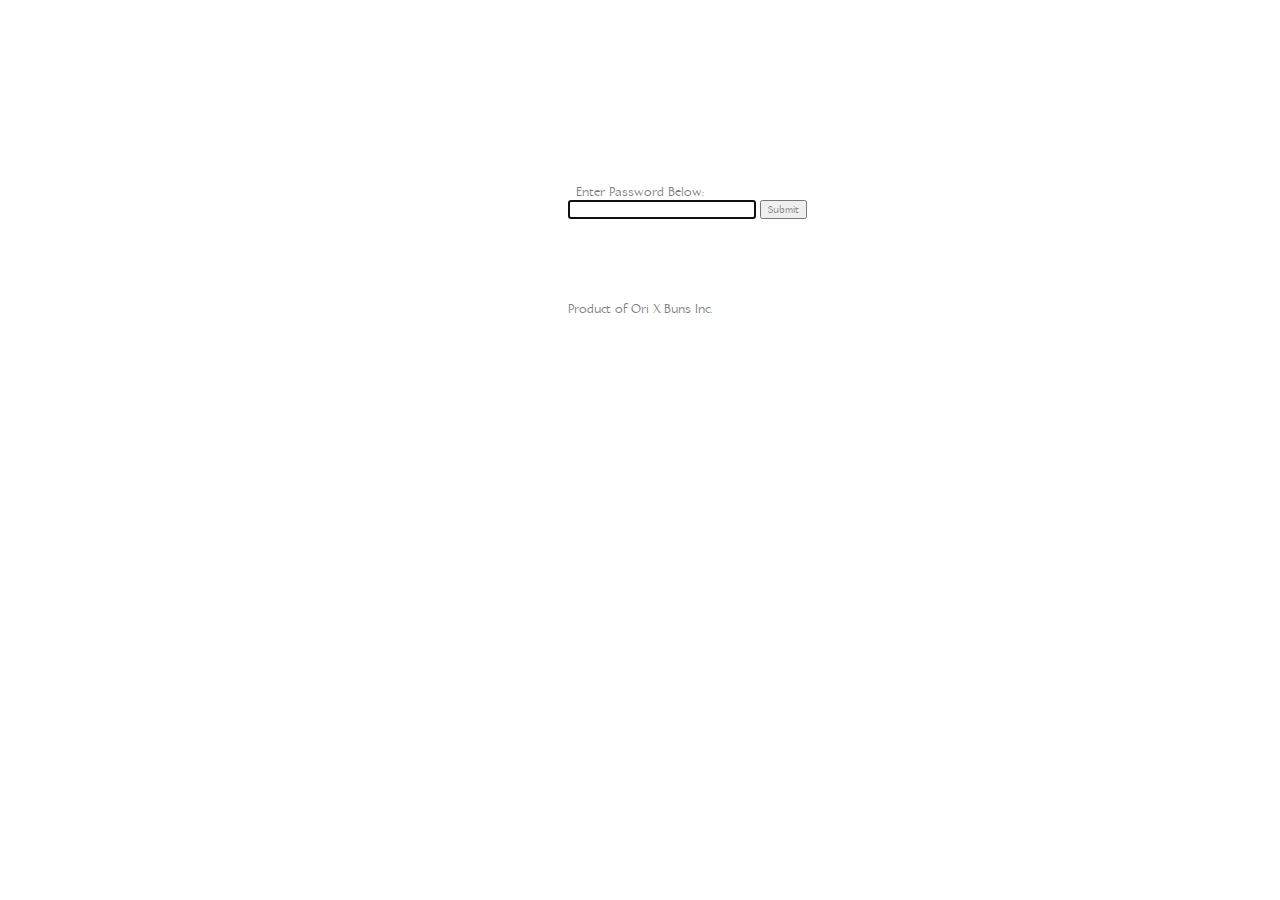
==== commit 21871d95: "pretty overhaul" ====
--- a/index.html
+++ b/index.html
@@ -12,12 +12,16 @@
         <script src="static/quiz-source-code/quiz-script.js"></script>
 
         <link href="static/image-gallery.css" rel="stylesheet">
+
+        <link href="static/aperto-font/stylesheet.css" rel="stylesheet">
+        <link href="static/cursive-font/stylesheet.css" rel="stylesheet">
+
        
     </head>
     
-    <body style="background-color:peachpuff;">
-      <div id="websiteBody" style="display:none;">
-        <div class="carousel-container">
+    <body>
+      <div id="websiteBody" class="inviteCard" style="display:none;">
+        <div class="carousel-container" style="margin-bottom: 5%;">
             <div id="carouselExampleAutoplaying" class="carousel slide" data-bs-ride="carousel">
                 <div class="carousel-inner">
                   <div class="carousel-item active">
@@ -68,13 +72,12 @@
         <hr>
 
         <div class="title">
-                <h2>Sunday</h2>
-                <h2>April 28, 2024</h2>
+                <h1 style="font-family: 'la_luxesscript'; font-size:400%;">Sunday</h1>
+                <h1>April 28, 2024</h1>
                 <br>
                 <h2>Terrain in Glen Mills, PA</h2>
-                <br><br>
-                <a href="{% url 'rsvp' %}">Click here to RSVP</a>
-                <br><br>
+                
+                <a href="{% url 'rsvp' %}" style="margin-top: 3%; margin-bottom: 3%;">Click here to RSVP (BROKEN!)</a>
         </div>
 
       <div class="accordion accordion-flush" id="accordionFlushExample">
@@ -94,7 +97,6 @@
             </div>
           </div>
         </div>
-        <br><br>
       </div>
       
       <div class="accordion accordion-flush" id="accordionFlushExample">
@@ -125,7 +127,6 @@
             </div>
           </div>
         </div>
-        <br><br>
       </div>
 
         <div class="accordion accordion-flush" id="accordionFlushExample">
@@ -163,7 +164,6 @@
               </div>
             </div>
           </div>
-          <br><br>
         </div>
 
         <div class="accordion accordion-flush" id="accordionFlushExample">
@@ -181,10 +181,31 @@
                   <dt><strong>Men </Menu></strong></dt> <dd>Blazer, tie or no tie, suit or tux</dd>
                   <dt><strong>Women</strong></dt> <dd>Suit, dress, or other semi-formal attire</dd>
                   <dt><strong>Absolutely</strong></dt><dd>No White!</dd>
-              </div>
-            </div>
-          </div>
-          <br><br>
+                </dl>
+              </div>
+            </div>
+          </div>
+        </div>
+
+        <div class="accordion accordion-flush" id="accordionFlushExample">
+          <div class="accordion-item">
+            <h2 class="accordion-header">
+              <button class="accordion-button collapsed" type="button" data-bs-toggle="collapse" data-bs-target="#flush-collapseFour2" aria-expanded="false" aria-controls="flush-collapseFour2">
+                <h3 style="margin-left: auto;">FAQ</h3>
+              </button>
+            </h2>
+            <div id="flush-collapseFour2" class="accordion-collapse collapse" data-bs-parent="#accordionFlushExample">
+              <div class="accordion-body">
+                <dl>
+                  <dt><strong>Will there be an open bar?</strong></dt> <dd>Yes! There will be beers, wine and select cocktails</dd>
+                  <dt><strong>Will there be dancing?</strong></dt> <dd>Following dinner there will be an opportunity to dance</dd>
+                  <dt><strong>Are kids/pets allowed? </strong></dt> <dd>No children please unless explcitly given permission. Unfortunately, no furry friends either.</dd>
+                  <dt><strong>What if it rains?</strong></dt> <dd>Terrain has an indoor space for the ceremony. Reception will not change!</dd>
+                  <dt><strong>Do we need to worry over taking our own pictures?</strong></dt> <dd>No! No need to stress during the ceremony! We have a professional photographer!</dd>
+                </dl>
+              </div>
+            </div>
+          </div>
         </div>
 
         <div class="accordion accordion-flush" id="accordionFlushExample">
@@ -211,7 +232,6 @@
               </div>
             </div>
           </div>
-          <br><br>
         </div>
 
         <div class="accordion accordion-flush" id="accordionFlushExample">
@@ -230,7 +250,6 @@
               </div>
             </div>
           </div>
-          <br><br>
         </div>
 
         <div class="accordion accordion-flush" id="accordionFlushExample">
@@ -310,7 +329,7 @@
                     <a target="_blank" href="static/images/bridal-party/Max.jpg">
                       <img src="static/images/bridal-party/Max.jpg" alt="Max Doffman" >
                     </a>
-                    <div class="desc"><p><strong>Max Doffman</strong> - Groomsman</p>
+                    <div class="desc"><p><strong>Max Dolfman</strong> - Groomsman</p>
                     </div>
                   </div>
                 </div>
@@ -348,10 +367,9 @@
               </div>
             </div>
           </div>
-          <br><br>
-        </div>
-
-        <div class="accordion accordion-flush" id="accordionFlushExample">
+        </div>
+
+        <div class="accordion accordion-flush" id="accordionFlushExample" style="margin-bottom: 5%;">
           <div class="accordion-item">
             <h2 class="accordion-header">
               <button class="accordion-button collapsed" type="button" data-bs-toggle="collapse" data-bs-target="#flush-collapseEight" aria-expanded="false" aria-controls="flush-collapseEight">
@@ -363,14 +381,13 @@
                 <div class="wrapper">
                   <div id="quiz">
                     <h6><strong>Test your knowledge of our pets!</strong>
-                        <br>Minimum required score: 4 / 5</h6>
                     
                     <p class="questions"></p>
                     
                     <div class="answers"></div>         
                     
                     <div class="checkAnswers">
-                      <h6>Correct?</h6>
+                      <h6 style="margin-top:2%">Correct?</h6>
                       <div class="checker">
               
                       </div>
@@ -384,16 +401,16 @@
         </div>
       </div>
 
-      <div class="mb-3" id="passDiv" style="width:75%; margin:auto; margin-top:10px; background-color: peachpuff;">
+      <div class="mb-3" id="passDiv" style="width:50%; margin:auto; margin-top:15%; background-color: transparent;">
         <label for="password" class="form-label">Enter Password Below:</label>
-        <input type="password" class="form-control" id="password" placeholder="" aria-label="Example text with button addon" aria-describedby="button-addon1" onfocus="this.value=''" autofocus style="width: 50%; margin-left: 25%; margin-bottom: 10%;">
-        <button class="btn btn-outline-secondary" type="button" id="button-addon1" onclick="validate()">Submit</button>
-        <p id="invalidPass" style="color: red;"></p>
+        <input type="password" class="form-control" id="password" placeholder="" aria-label="Example text with button addon" aria-describedby="button-addon1" onfocus="this.value=''" autofocus style="width: 50%; margin-left: 25%; margin-bottom: 5%;">
+        <button class="btn btn-primary" type="button" id="button-addon1" onclick="validate()">Submit</button>
+        <p id="invalidPass" style="color: red; margin-top: 5%;"></p>
       </div>
 
     </body>
 
-    <footer style="background-color: peachpuff;">
+    <footer>
         <br><br>
         <p style="text-align:center";>Product of Ori X Buns Inc.</p>
         <br><br>
--- a/static/styles.css
+++ b/static/styles.css
@@ -0,0 +1,94 @@
+*{
+  font-family: 'apertoregular', Arial, sans-serif;
+  font-weight:normal;
+  font-style:normal;
+  color: gray;
+}
+
+body{
+  padding-top: 5%;
+  padding-left:20%;
+  padding-right: 20%;
+  background-image: url('images/stone-floor-texture\ -\ 2.jpg');
+  background-size:75%;
+  background-repeat:repeat;
+  /* background-color: orange; */
+}
+div{
+  text-align: center;
+  background-color: #e2dfdf9f;
+  /* box-shadow: 5px 5px 5px black; */
+  /* background-image: url('images/gray-texture.jpg'); */
+  overflow: hidden;
+}
+/* footer{
+  /* background-color: white; */
+  /* background-image: url('images/stucco-wallpaper.jpg'); */
+/* } */ 
+
+.accordion{
+  margin-left: 10%;
+  margin-right: 10%;
+  margin-bottom: 5%;
+  box-shadow:
+  inset 0 -3em 3em rgba(0, 0, 0, 0.1),
+  0 0 0 2px rgb(255, 255, 255),
+  0.3em 0.3em 1em rgba(0, 0, 0, 0.3);
+  /*background-color: #e2dfdf9f; */
+  
+
+}
+.inviteCard{
+  box-shadow:
+  inset 0 -3em 3em rgba(0, 0, 0, 0.1),
+  0 0 0 2px rgb(255, 255, 255),
+  0.3em 0.3em 1em rgba(0, 0, 0, 0.3);
+  background-color: #e2dfdf9f;
+}
+
+.carousel-container{
+  width:300px;
+  margin: auto;
+  margin-top: 5%;
+  overflow: hidden;
+  box-shadow:
+  inset 0 -3em 3em rgba(0, 0, 0, 0.1),
+  0 0 0 2px rgb(255, 255, 255),
+  0.3em 0.3em 1em rgba(0, 0, 0, 0.3);
+}
+.title{
+  margin-bottom: 5%;
+
+}
+.story{
+  font-size: 16px;
+  color: gray;
+
+  font-family: 'apertoregular', Arial, sans-serif;
+  font-weight:normal;
+  font-style:normal;
+
+}
+.schedule ul {
+  text-align: left;
+  padding-left:30%;
+}
+.dress-code ul{
+  text-align: left;
+  padding-left:30%;
+}
+.venue-information ul, .venue-information p{
+  text-align: left;
+  padding-left:30%;
+}
+.registry ul{
+  text-align: left;
+  padding-left:30%;
+}
+.bridal-party img{
+  border: 1px solid #ddd;
+  border-radius: 4px;
+  padding: 5px;
+  width: 150px;
+  display:inline-block;
+}--- a/static/quiz-source-code/quiz-style.css
+++ b/static/quiz-source-code/quiz-style.css
@@ -0,0 +1,78 @@
+.wrapper {
+  margin: 0 auto;
+  height: 100%;
+  padding-top: 0px;
+  padding-left: 10%;
+  padding-right: 10%;
+  background-color: #e2dfdf9f;
+
+}
+
+#quiz {
+  background-color: #e2dfdf9f;
+  padding-bottom: 60px;
+  width: 100%;
+  border-radius: 2%;
+  color: black;
+  text-align: center;
+}
+
+#quiz > h1 {
+  text-align: center;
+  padding-top: 25px;
+  font-size: 40px;
+  text-decoration: underline;
+}
+
+.questions {
+  font-size: 16px;
+  font-weight: 200;
+  font-style: italic;
+  padding: 20px;
+}
+
+.answers div {
+  padding: 10px 0 0 0;
+  font-size: 16px;
+}
+
+.answers div:hover {
+  cursor: pointer;
+  color: #993a81;
+}
+
+.answers {
+  padding: 0px 0 10px 0px;
+}
+
+.answers div {
+  width: 25%;
+  margin: 0 auto;
+  padding-bottom: 10px;
+  border-top: 2px solid rgb(0, 0, 0);
+}
+
+.answers div:first-child {
+  border: none;
+}
+
+.checker {
+  display: inline-block;
+  
+  margin: 0 auto;
+}
+
+.correct, .false {
+  background-color: #109D59;
+  width: 40px;
+  height: 30px;
+  line-height: 30px;
+  padding-left: 4px;
+  float: left;
+  margin-left: 2px;
+  margin-top: 2px;
+}
+
+.false {
+  background-color: #DC4437;
+}--- a/static/image-gallery.css
+++ b/static/image-gallery.css
@@ -0,0 +1,46 @@
+div.gallery {
+    border: 1px solid #ccc;
+  }
+  
+  div.gallery:hover {
+    border: 1px solid #777;
+  }
+  
+  div.gallery img {
+    width: auto;
+    height: 150px;
+  }
+  
+  div.desc {
+    padding: 15px;
+    text-align: center;
+  }
+  
+  * {
+    box-sizing: border-box;
+  }
+  
+  .responsive {
+    padding: 0 6px;
+    float: left;
+    width: 19.999999%;
+  }
+  
+  @media only screen and (max-width: 700px) {
+    .responsive {
+      width: 49.99999%;
+      margin: 6px 0;
+    }
+  }
+  
+  @media only screen and (max-width: 500px) {
+    .responsive {
+      width: 100%;
+    }
+  }
+  
+  .clearfix:after {
+    content: "";
+    display: table;
+    clear: both;
+  }--- a/static/aperto-font/stylesheet.css
+++ b/static/aperto-font/stylesheet.css
@@ -0,0 +1,12 @@
+/*! Generated by Font Squirrel (https://www.fontsquirrel.com) on July 15, 2023 */
+
+
+
+@font-face {
+    font-family: 'apertoregular';
+    src: url('aperto-webfont.woff2') format('woff2'),
+         url('aperto-webfont.woff') format('woff');
+    font-weight: normal;
+    font-style: normal;
+
+}--- a/static/cursive-font/stylesheet.css
+++ b/static/cursive-font/stylesheet.css
@@ -0,0 +1,12 @@
+/*! Generated by Font Squirrel (https://www.fontsquirrel.com) on July 15, 2023 */
+
+
+
+@font-face {
+    font-family: 'la_luxesscript';
+    src: url('laluxesscript-webfont.woff2') format('woff2'),
+         url('laluxesscript-webfont.woff') format('woff');
+    font-weight: normal;
+    font-style: normal;
+
+}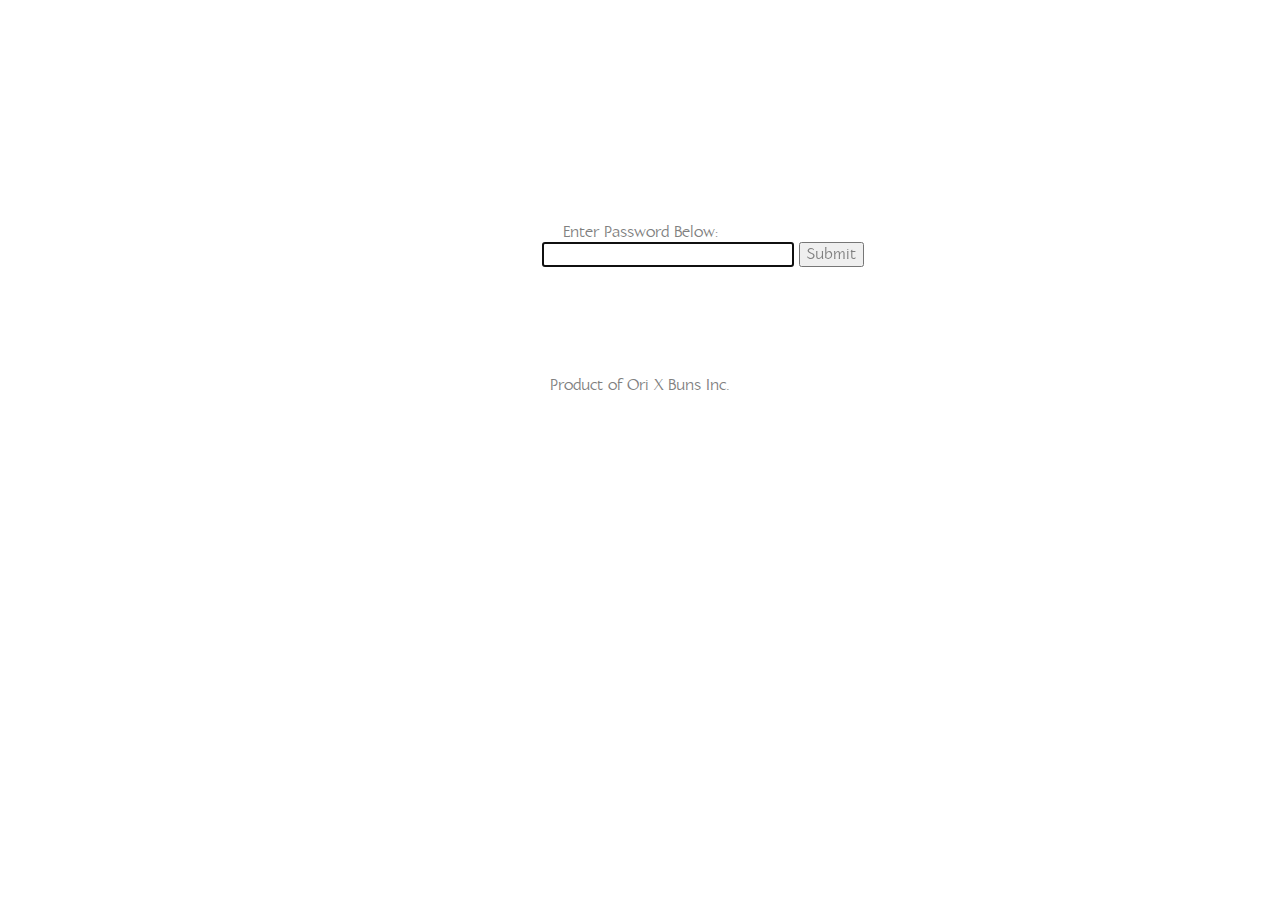
==== commit 11b8a656: "update pics" ====
--- a/index.html
+++ b/index.html
@@ -20,6 +20,7 @@
     </head>
     
     <body>
+      <!-- carousel pictures MUST be cropped to 400x400 pixels-->
       <div id="websiteBody" class="inviteCard" style="display:none;">
         <div class="carousel-container" style="margin-bottom: 5%;">
             <div id="carouselExampleAutoplaying" class="carousel slide" data-bs-ride="carousel">
@@ -34,28 +35,49 @@
                     <img src="static/images/carousel-images/cropped/3.jpg" class="d-block w-100" alt="3">
                   </div>
                   <div class="carousel-item">
-                    <img src="static/images/carousel-images/cropped/4.jpg" class="d-block w-100" alt="3">
-                  </div>
-                  <div class="carousel-item">
-                    <img src="static/images/carousel-images/cropped/5.jpg" class="d-block w-100" alt="3">
-                  </div>
-                  <div class="carousel-item">
-                    <img src="static/images/carousel-images/cropped/6.jpg" class="d-block w-100" alt="3">
-                  </div>
-                  <div class="carousel-item">
-                    <img src="static/images/carousel-images/cropped/7.jpg" class="d-block w-100" alt="3">
-                  </div>
-                  <div class="carousel-item">
-                    <img src="static/images/carousel-images/cropped/8.jpg" class="d-block w-100" alt="3">
-                  </div>
-                  <div class="carousel-item">
-                    <img src="static/images/carousel-images/cropped/9.jpg" class="d-block w-100" alt="3">
-                  </div>
-                  <div class="carousel-item">
-                    <img src="static/images/carousel-images/cropped/10.jpg" class="d-block w-100" alt="3">
-                  </div>
-                  <div class="carousel-item">
-                    <img src="static/images/carousel-images/cropped/11.jpg" class="d-block w-100" alt="3">
+                    <img src="static/images/carousel-images/cropped/4.jpg" class="d-block w-100" alt="4">
+                  </div>
+                  <div class="carousel-item">
+                    <img src="static/images/carousel-images/cropped/5.jpg" class="d-block w-100" alt="5">
+                  </div>
+                  <!-- <div class="carousel-item">
+                    <img src="static/images/carousel-images/cropped/6.jpg" class="d-block w-100" alt="6">
+                  </div> -->
+                  <div class="carousel-item">
+                    <img src="static/images/carousel-images/cropped/7.jpg" class="d-block w-100" alt="7">
+                  </div>
+                  <div class="carousel-item">
+                    <img src="static/images/carousel-images/cropped/8.jpg" class="d-block w-100" alt="8">
+                  </div>
+                  <div class="carousel-item">
+                    <img src="static/images/carousel-images/cropped/9.jpg" class="d-block w-100" alt="9">
+                  </div>
+                  <div class="carousel-item">
+                    <img src="static/images/carousel-images/cropped/10.jpg" class="d-block w-100" alt="10">
+                  </div>
+                  <div class="carousel-item">
+                    <img src="static/images/carousel-images/cropped/11.jpg" class="d-block w-100" alt="11">
+                  </div>
+                  <div class="carousel-item">
+                    <img src="static/images/carousel-images/cropped/12.jpg" class="d-block w-100" alt="12">
+                  </div>
+                  <div class="carousel-item">
+                    <img src="static/images/carousel-images/cropped/13.jpg" class="d-block w-100" alt="13">
+                  </div>
+                  <div class="carousel-item">
+                    <img src="static/images/carousel-images/cropped/14.jpg" class="d-block w-100" alt="14">
+                  </div>
+                  <div class="carousel-item">
+                    <img src="static/images/carousel-images/cropped/15.jpg" class="d-block w-100" alt="15">
+                  </div>
+                  <div class="carousel-item">
+                    <img src="static/images/carousel-images/cropped/16.jpg" class="d-block w-100" alt="16">
+                  </div>
+                  <div class="carousel-item">
+                    <img src="static/images/carousel-images/cropped/17.jpg" class="d-block w-100" alt="17">
+                  </div>
+                  <div class="carousel-item">
+                    <img src="static/images/carousel-images/cropped/18.jpg" class="d-block w-100" alt="18">
                   </div>
                 </div>
                 <button class="carousel-control-prev" type="button" data-bs-target="#carouselExampleAutoplaying" data-bs-slide="prev">
@@ -72,12 +94,13 @@
         <hr>
 
         <div class="title">
-                <h1 style="font-family: 'la_luxesscript'; font-size:400%;">Sunday</h1>
-                <h1>April 28, 2024</h1>
-                <br>
-                <h2>Terrain in Glen Mills, PA</h2>
+                <h1 style="font-family: 'la_luxesscript'; font-size:400%;">Cathy + Jordan</h1>
+                <br>
+                <h1>Sunday, April 28, 2024</h1>
+                <br>
+                <h2 style="margin-bottom: 3%;">Terrain in Glen Mills, PA</h2>
                 
-                <a href="{% url 'rsvp' %}" style="margin-top: 3%; margin-bottom: 3%;">Click here to RSVP (BROKEN!)</a>
+                <a href="{% url 'rsvp' %}" style="margin-bottom: 3%;">Click here to RSVP (BROKEN!)</a>
         </div>
 
       <div class="accordion accordion-flush" id="accordionFlushExample">
@@ -90,10 +113,11 @@
           <div id="flush-collapseOne" class="accordion-collapse collapse" data-bs-parent="#accordionFlushExample">
             <div class="accordion-body story">
               <p>When Cathy first moved to Philadelphia for graduate school, she joined several Facebook pages to meet new people and explore the new city. 
-                Jordan courageously commented on one of Cathy's posts, and they quickly realized they shared common interests and values. 
-                They agreed to meet at Mission Taqueria in Center City and ended up talking for five hours. 
-                Because Cathy didn't want the night to end, she agreed to the 30 minute walk home instead of hopping on the loud train. 
-                The rest is history :)</p>
+                Jordan courageously commented on one of Cathy's posts and they quickly realized just how much they had in common. 
+                They agreed to have dinner at Mission Taqueria in Center City mid-August 2021. They ended up talking and laughing for five hours! 
+                (Several Margaritas and many tacos were consumed as well). Because Cathy didn't want the night to end, she agreed to the LONG 30 minute walk home 
+                instead of hopping on the subway. 
+                <br>The rest is history :)</p>
             </div>
           </div>
         </div>
@@ -113,16 +137,16 @@
                 <dd>Cathy grabbed Jordan's hand on their walk home from their first meetup!</dd>
                 <br>
                 <dt><strong>Who does the cooking in the household?</strong></dt>
-                <dd>Jordan cooks 90% of the meals for the two of them. Cathy's 10% is her signature Sundubu Jjigae and Banana Kicks</dd>
+                <dd>Jordan cooks 90% of the meals for the two of them. Cathy's 10% is her signature Sundubu Jjigae and Rmane Noodles</dd>
                 <br>
                 <dt><strong>Where are you two going on your honeymoon?</strong></dt>
-                <dd>Greece to visit Athens and the islands of Santorini and Paros!</dd>   
+                <dd>Greece to visit the city of Athens and the islands of Santorini and Paros!</dd>   
                 <br>
                 <dt><strong>What is Jordan's favoite Korean meal?</strong></dt>
-                <dd>Sundubu-Jjigae OR anything Cathy's mother makes when they visit!</dd>  
+                <dd>Sundubu-Jjigae OR Cathy's mother's Bulgogi!</dd>  
                 <br>
                 <dt><strong>Who outlifts who in the gym?</strong></dt>
-                <dd>Cathy's got the stronger legs while Jordan's upper body compliments it perfectly.</dd>
+                <dd>Cathy takes the prize for legs while Jordan regains some confidence during upper body days.</dd>
             </dl>
             </div>
           </div>
@@ -176,11 +200,11 @@
             <div id="flush-collapseFour" class="accordion-collapse collapse" data-bs-parent="#accordionFlushExample">
               <div class="accordion-body">
                 <dl>
-                  <dt><strong>Overall</strong></dt> <dd>Dress code is Semi-Formal</dd>
-                  <dt><strong>Color Scheme</strong></dt> <dd>Pastel colors to match the season, not too light</dd>
-                  <dt><strong>Men </Menu></strong></dt> <dd>Blazer, tie or no tie, suit or tux</dd>
-                  <dt><strong>Women</strong></dt> <dd>Suit, dress, or other semi-formal attire</dd>
-                  <dt><strong>Absolutely</strong></dt><dd>No White!</dd>
+                  <dt><strong>Overall:</strong></dt> <dd>Dress code is Semi-Formal</dd>
+                  <dt><strong>Color Scheme:</strong></dt> <dd>Pastel colors to match the season, not too light</dd>
+                  <dt><strong>Men:</Menu></strong></dt> <dd>Blazer, tie or no tie, suit or tux</dd>
+                  <dt><strong>Women:</strong></dt> <dd>Suit, dress, or other semi-formal attire</dd>
+                  <dt><strong>Final Rule:</strong></dt><dd>No White!</dd>
                 </dl>
               </div>
             </div>
@@ -201,7 +225,7 @@
                   <dt><strong>Will there be dancing?</strong></dt> <dd>Following dinner there will be an opportunity to dance</dd>
                   <dt><strong>Are kids/pets allowed? </strong></dt> <dd>No children please unless explcitly given permission. Unfortunately, no furry friends either.</dd>
                   <dt><strong>What if it rains?</strong></dt> <dd>Terrain has an indoor space for the ceremony. Reception will not change!</dd>
-                  <dt><strong>Do we need to worry over taking our own pictures?</strong></dt> <dd>No! No need to stress during the ceremony! We have a professional photographer!</dd>
+                  <dt><strong>Do we need to worry over taking our own pictures?</strong></dt> <dd>No! We have a professional photographer and will release the photorgaphs for everyone.</dd>
                 </dl>
               </div>
             </div>
@@ -217,11 +241,11 @@
             </h2>
             <div id="flush-collapseFive" class="accordion-collapse collapse" data-bs-parent="#accordionFlushExample">
               <div class="accordion-body">
-                <dt><strong>Location</strong></dt><dd>Terrain is located in Glen Mills, PA. This is roughly 45 minutes from Manayunk and Ambler.
+                <dt><strong>Location</strong></dt><dd>Terrain is located in Glen Mills, PA. Roughly 45 minutes from Manayunk and Ambler.
                                                     <br>From Ellicott City, Maryland, it is approximately 2 hours.
                                                     <br>For those traveling from Maryland, please see below for available hotels in the area.</dd>
                 <dt><strong>Parking</strong></dt><dd>On site and free. No reason to stress on transporation to Terrain!</dd>
-                <dt><strong>Shopping</strong></dt><dd>Aside from hosting weddings, Terrain is a plant nursery and cafe. If you have time the following day we recommend both the cafe and shop!</dd>
+                <dt><strong>Shopping</strong></dt><dd>Aside from hosting weddings, Terrain is a plant nursery and cafe. If you have time the prior/following day we recommend both the cafe and shop!</dd>
                 
                 <h4 style="text-decoration: underline; margin-top: 5%;"><strong>Hotel Options:</strong></h4>
                   <h6>All hotel options are within 1 mile of venue location!</h6>
@@ -247,6 +271,7 @@
                     <br>We thank you so much in advance!</h6><br>
                     <dt><a href="https://www.crateandbarrel.com/">Crate & Barrel</a></dt>
                     <dt><a href="https://www.amazon.com/">Amazon</a></dt>
+                    <br><h6>Non-item gifts are also great instead of the above!</h6>
               </div>
             </div>
           </div>
@@ -262,12 +287,13 @@
             <div id="flush-collapseSeven" class="accordion-collapse collapse" data-bs-parent="#accordionFlushExample">
               <div class="accordion-body">
                 
+                <!-- bridal party pictures to be cropped to 150x150 pixels-->
                 <div class="responsive">
                   <div class="gallery">
                     <a target="_blank" href="static/images/bridal-party/angela.jpg">
                       <img src="static/images/bridal-party/angela.jpg" alt="Angela Ji" >
                     </a>
-                    <div class="desc"><p><strong>Angela Ji</strong> - Bridesmaid</p>
+                    <div class="desc"><p><strong>Angela Ji</strong><br>Bridesmaid</p>
                     </div>
                   </div>
                 </div>
@@ -277,7 +303,7 @@
                     <a target="_blank" href="static/images/bridal-party/Cristy.jpg">
                       <img src="static/images/bridal-party/Cristy.jpg" alt="Cristy Gao" >
                     </a>
-                    <div class="desc"><p><strong>Cristy Gao</strong> - Bridesmaid</p>
+                    <div class="desc"><p><strong>Cristy Gao</strong><br>Bridesmaid</p>
                     </div>
                   </div>
                 </div>
@@ -287,7 +313,7 @@
                     <a target="_blank" href="static/images/bridal-party/Hayan.jpg">
                       <img src="static/images/bridal-party/hayan.jpg" alt="Hayan Kang" >
                     </a>
-                    <div class="desc"><p><strong>Hayan Kang</strong> - Bridesmaid</p>
+                    <div class="desc"><p><strong>Hayan Kang</strong><br>Bridesmaid</p>
                     </div>
                   </div>
                 </div>
@@ -297,7 +323,7 @@
                     <a target="_blank" href="static/images/bridal-party/Eunice.jpg">
                       <img src="static/images/bridal-party/Eunice.jpg" alt="Eunice Nam" >
                     </a>
-                    <div class="desc"><p><strong>Eunice Nam</strong> - Maid of Honor</p>
+                    <div class="desc"><p><strong>Eunice Nam</strong><br>Maid of Honor</p>
                     </div>
                   </div>
                 </div>
@@ -307,7 +333,7 @@
                     <a target="_blank" href="static/images/bridal-party/esther.jpg">
                       <img src="static/images/bridal-party/esther.jpg" alt="Esther Shin" >
                     </a>
-                    <div class="desc"><p><strong>Esther Shin</strong> - Matrin of Honor</p>
+                    <div class="desc"><p><strong>Esther Shin</strong><br>Matron of Honor</p>
                     </div>
                   </div>
                   <br>
@@ -319,7 +345,7 @@
                     <a target="_blank" href="static/images/bridal-party/jeff.jpg">
                       <img src="static/images/bridal-party/jeff.jpg" alt="Jefferson Ta" >
                     </a>
-                    <div class="desc"><p><strong>Jefferson Ta</strong> - Groomsman</p>
+                    <div class="desc"><p><strong>Jefferson Ta</strong><br>Groomsman</p>
                     </div>
                   </div>
                 </div>
@@ -329,7 +355,7 @@
                     <a target="_blank" href="static/images/bridal-party/Max.jpg">
                       <img src="static/images/bridal-party/Max.jpg" alt="Max Doffman" >
                     </a>
-                    <div class="desc"><p><strong>Max Dolfman</strong> - Groomsman</p>
+                    <div class="desc"><p><strong>Max Dolfman</strong><br>Groomsman</p>
                     </div>
                   </div>
                 </div>
@@ -339,7 +365,7 @@
                     <a target="_blank" href="static/images/bridal-party/shaun.jpg">
                       <img src="static/images/bridal-party/shaun.jpg" alt="Shaun Sebastian">
                     </a>
-                    <div class="desc"><p><strong>Shaun Sebastian</strong> - Groomsman</p>
+                    <div class="desc"><p><strong>Shaun Sebastian</strong><br>Groomsman</p>
                     </div>
                   </div>
                 </div>
@@ -349,7 +375,7 @@
                     <a target="_blank" href="static/images/bridal-party/Pat.jpg">
                       <img src="static/images/bridal-party/Pat.jpg" alt="Patrick Serraeo">
                     </a>
-                    <div class="desc"><p><strong>Patrick Serraeo</strong> - Groomsman</p>
+                    <div class="desc"><p><strong>Patrick Serraeo</strong><br>Groomsman</p>
                     </div>
                   </div>
                 </div>
@@ -359,7 +385,7 @@
                     <a target="_blank" href="static/images/bridal-party/Jrad.jpg">
                       <img src="static/images/bridal-party/Jrad.jpg" alt="Jrad">
                     </a>
-                    <div class="desc"><p><strong>Jrad</strong> - Best Man and Officiant</p>
+                    <div class="desc"><p><strong>Jrad</strong><br>Best Man and Officiant</p>
                     </div>
                   </div>
                 </div>
@@ -416,6 +442,6 @@
         <br><br>
     </footer>
 
-    <script src="../static/password.js"></script>
+    <script src="static/password.js"></script>
 
 </html>--- a/static/styles.css
+++ b/static/styles.css
@@ -2,13 +2,14 @@
   font-family: 'apertoregular', Arial, sans-serif;
   font-weight:normal;
   font-style:normal;
+  font-size: 20px;
   color: gray;
 }
 
 body{
   padding-top: 5%;
-  padding-left:20%;
-  padding-right: 20%;
+  padding-left:10%;
+  padding-right: 10%;
   background-image: url('images/stone-floor-texture\ -\ 2.jpg');
   background-size:75%;
   background-repeat:repeat;
@@ -48,6 +49,7 @@
 
 .carousel-container{
   width:300px;
+  height: 400px;
   margin: auto;
   margin-top: 5%;
   overflow: hidden;
@@ -58,15 +60,15 @@
 }
 .title{
   margin-bottom: 5%;
-
+  background-color: #e2dfdf00;
 }
 .story{
   font-size: 16px;
   color: gray;
 
-  font-family: 'apertoregular', Arial, sans-serif;
+  /* font-family: 'apertoregular', Arial, sans-serif;
   font-weight:normal;
-  font-style:normal;
+  font-style:normal; */
 
 }
 .schedule ul {
--- a/static/quiz-source-code/quiz-style.css
+++ b/static/quiz-source-code/quiz-style.css
@@ -71,6 +71,7 @@
   float: left;
   margin-left: 2px;
   margin-top: 2px;
+  color: white;
 }
 
 .false {
